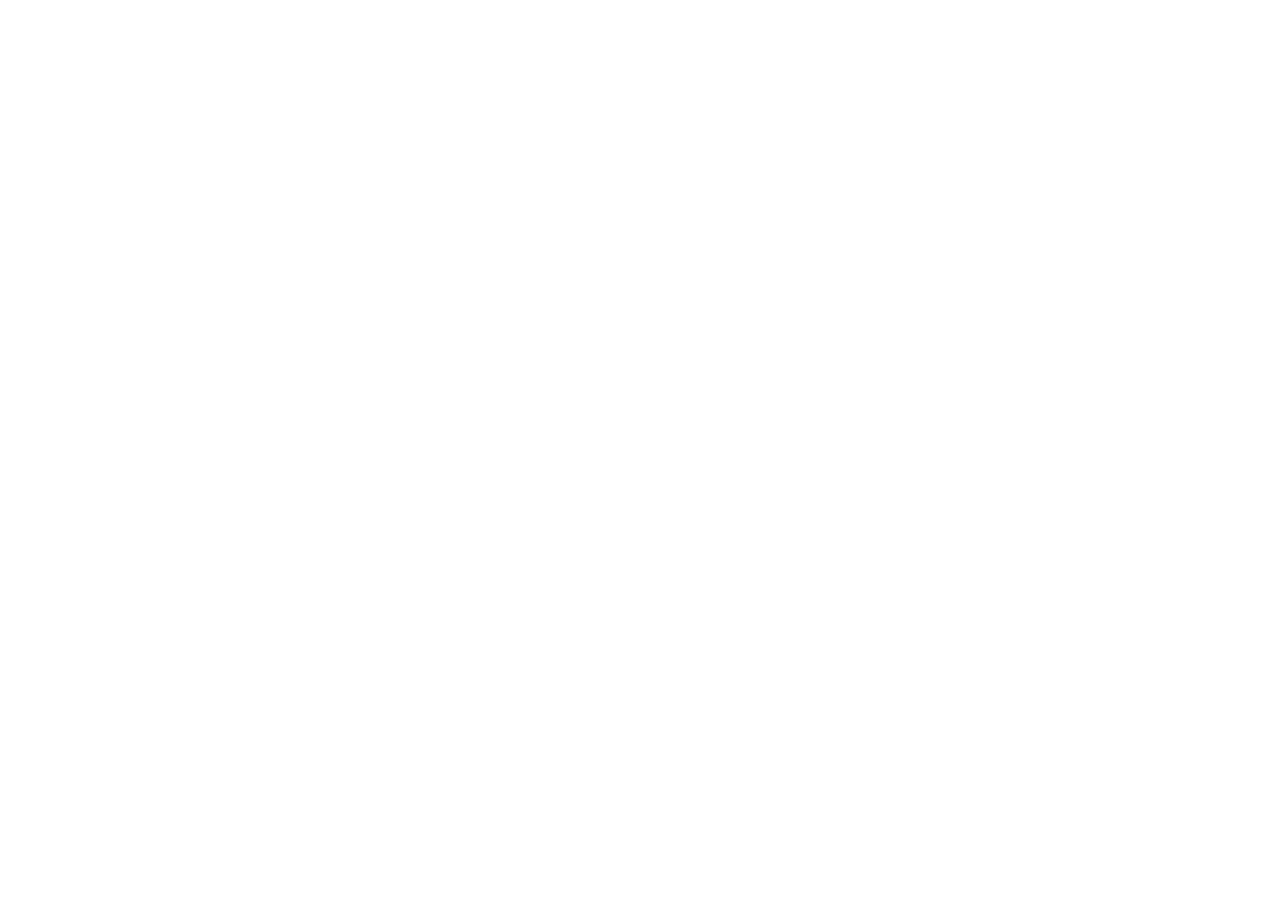
==== index.html @ 6578a1f7 "first changes and checking sass" ====
<!DOCTYPE html>
<html>
<head>
    <meta charset='utf-8'>
    <meta http-equiv='X-UA-Compatible' content='IE=edge'>
    <title>portfolio</title>
    <meta name='viewport' content='width=device-width, initial-scale=1'>
    <link rel='stylesheet' type='text/css' media='screen' href='main.css'>
    
</head>
<body>
    

    <script src='main.js'></script>
</body>
</html>
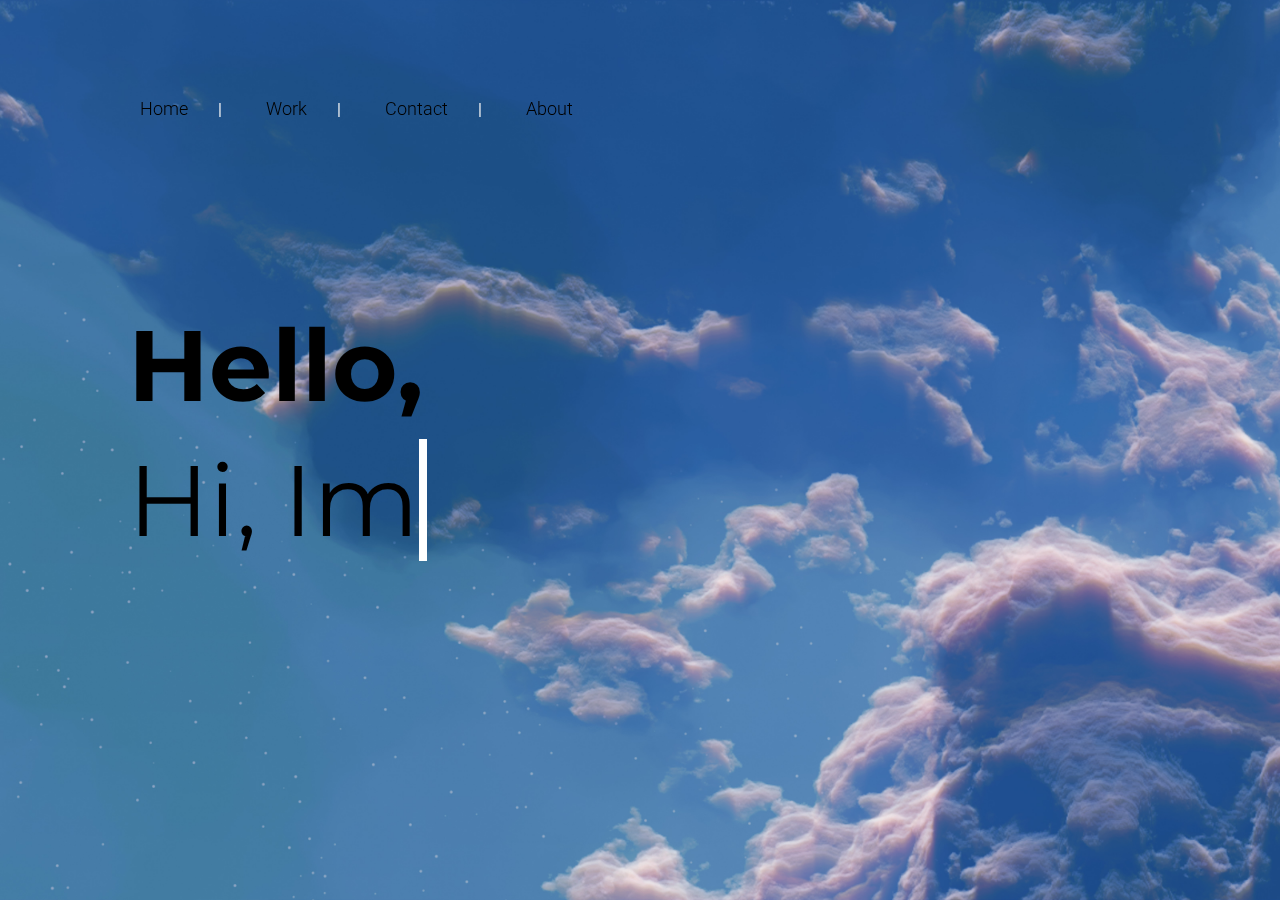
==== commit 7756b6ed: "making minor changes and adding the framework for the index page" ====
--- a/index.html
+++ b/index.html
@@ -2,15 +2,39 @@
 <html>
 <head>
     <meta charset='utf-8'>
-    <meta http-equiv='X-UA-Compatible' content='IE=edge'>
     <title>portfolio</title>
-    <meta name='viewport' content='width=device-width, initial-scale=1'>
-    <link rel='stylesheet' type='text/css' media='screen' href='main.css'>
+    <link href="https://fonts.googleapis.com/css2?family=Montserrat:ital,wght@1,700&display=swap" rel="stylesheet"> 
+    <link href="https://fonts.googleapis.com/css2?family=Roboto:ital@1&display=swap" rel="stylesheet">
+    
+    <meta content="width=device-width, initial-scale=1" name="viewport" />
+    <link rel='stylesheet' type='text/css' media='screen' href='css/reset.css'>
+    <link rel='stylesheet' type='text/css' media='screen' href='css/master.css'>
     
 </head>
 <body>
-    
+    <section class="fixed_bg">
+        
+        <nav class="fixed_nav">
+            <ul>
+                <li><a href="#">Home</a></li><span class="sep_bar">|</span>
+                <li><a href="#">Work</a></li><span class="sep_bar">|</span>
+                <li><a href="#">Contact</a></li><span class="sep_bar">|</span>
+                <li><a href="#">About</a></li>
+            </ul>
+        </nav>
+        <section class="align"> 
+    <h1 class="fixed_hello">Hello,</h1> 
+     
+    <h1 class="typewriter">
+        <a href="" class="typewrite" data-period="2000" data-type='[ "Hi, Im Siddhant.", "I am a Graphic Designer.", "I Love Design.", "I Love to Create." ]'>
+        <span class="wrap"></span>
+        </a>
+    </h1>
 
-    <script src='main.js'></script>
+</section>
+  
+    </section>
+
+    <script src='js/main.js'></script>
 </body>
 </html>--- a/css/master.css
+++ b/css/master.css
@@ -0,0 +1 @@
+body{background-color:pink;overflow:hidden;background-image:url(../images/bgrd.jpg);background-size:cover;background-repeat:no-repeat;background-position:top center;height:100vh}.fixed_bg{width:100%}.fixed_bg img{max-height:100%;max-width:100%}.fixed_bg img:hover{transform:scale(1.1);transition:5s}.align{display:flex;flex-direction:column;justify-content:space-around}.typewrite{text-decoration:none}.typewriter{color:#000;font-family:"Montserrat",sans-serif;position:fixed;top:50%;left:10%;font-size:100px;word-wrap:wrap}.fixed_hello{color:#000;font-family:"Montserrat",sans-serif;font-weight:bold;font-size:100px;position:fixed;top:35%;left:10%}.sep_bar{padding-left:30px}.fixed_nav{color:#f5f5f5;font-family:"Roboto",sans-serif;padding-left:100px;padding-top:100px;margin:0 auto;position:fixed;top:0;display:flex;flex-direction:column}.fixed_nav li{display:inline;justify-content:space-around;margin:0 auto;padding-left:40px}.fixed_nav li a{color:#000;margin:0 auto;text-decoration:none;font:helvetica,sans-serif;font-size:18px;font-weight:300;transition:all .3s linear}.fixed_nav li a:hover{color:gray;font-size:19px}@media only screen and (max-width: 1182px){body{background-color:#639;overflow:hidden;background-color:url(../images/bgrd_tab.jpg)}.fixed_bg{display:hidden}.align{display:flex;flex-direction:column;justify-content:space-between}.typewrite{text-decoration:none}.typewriter{color:blue;font-family:"Montserrat",sans-serif;position:fixed;font-size:80px;word-wrap:wrap}.fixed_hello{color:#000;font-family:"Montserrat",sans-serif;font-weight:bold;font-size:80px;position:fixed}.fixed_nav{color:#f5f5f5;font-family:"Roboto",sans-serif;padding-left:100px;padding-top:50px;margin:0 auto;position:fixed;top:0;display:flex;flex-direction:column}.fixed_nav li{display:inline;justify-content:space-around;margin:0 auto;padding-left:40px}.fixed_nav li a{color:#000;margin:0 auto;text-decoration:none;font:helvetica,sans-serif;font-size:15px;font-weight:300;transition:all .3s linear}.fixed_nav li a:hover{color:gray;font-size:16px}img{width:200%;max-height:100vh}}@media only screen and (max-width: 730px){body{display:none}}/*# sourceMappingURL=master.css.map */
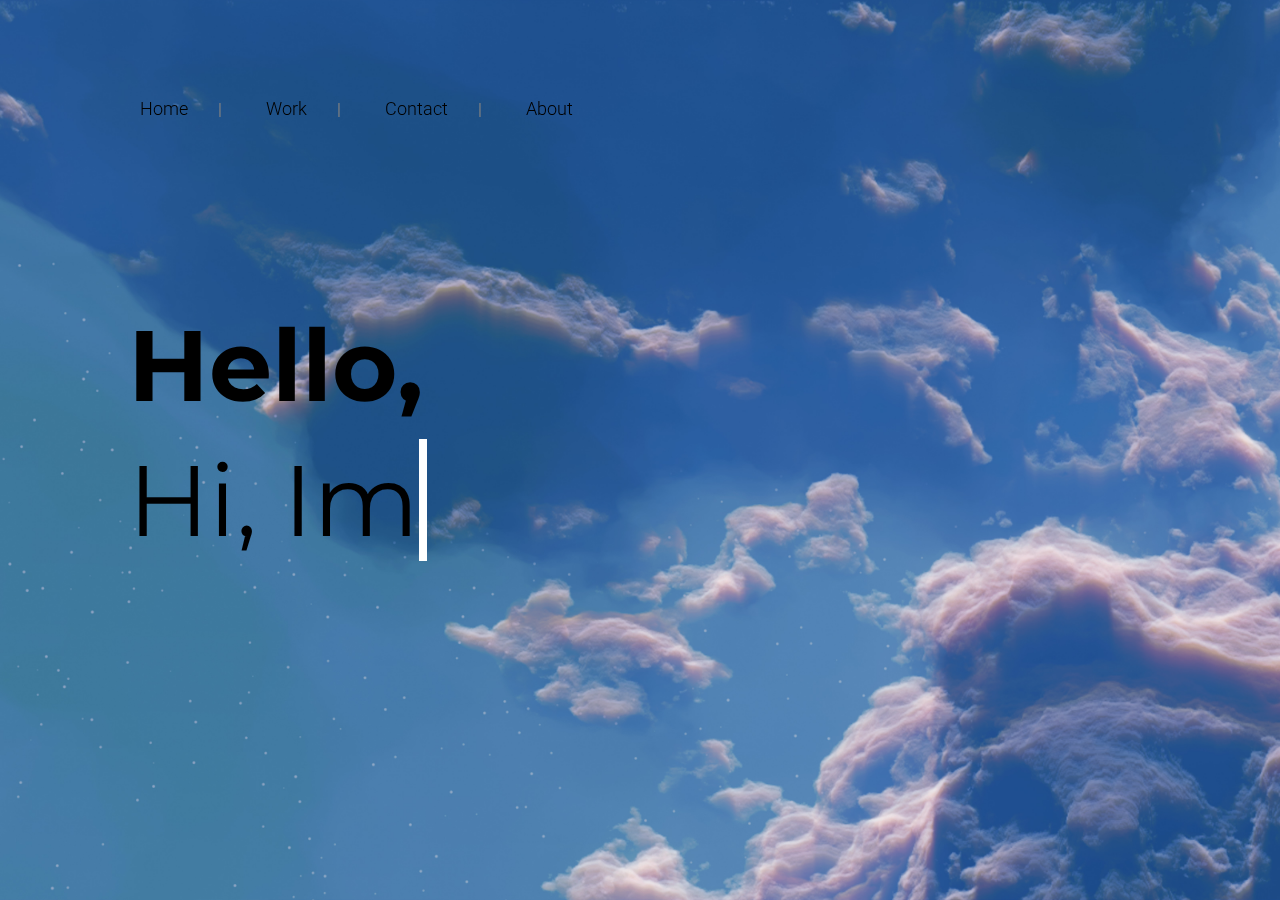
==== commit cecdd963: "adding contact and about pages with other changes in sass" ====
--- a/index.html
+++ b/index.html
@@ -18,7 +18,7 @@
             <ul>
                 <li><a href="#">Home</a></li><span class="sep_bar">|</span>
                 <li><a href="#">Work</a></li><span class="sep_bar">|</span>
-                <li><a href="#">Contact</a></li><span class="sep_bar">|</span>
+                <li><a href="contact.html">Contact</a></li><span class="sep_bar">|</span>
                 <li><a href="#">About</a></li>
             </ul>
         </nav>
--- a/css/master.css
+++ b/css/master.css
@@ -1 +1,228 @@
-body{background-color:pink;overflow:hidden;background-image:url(../images/bgrd.jpg);background-size:cover;background-repeat:no-repeat;background-position:top center;height:100vh}.fixed_bg{width:100%}.fixed_bg img{max-height:100%;max-width:100%}.fixed_bg img:hover{transform:scale(1.1);transition:5s}.align{display:flex;flex-direction:column;justify-content:space-around}.typewrite{text-decoration:none}.typewriter{color:#000;font-family:"Montserrat",sans-serif;position:fixed;top:50%;left:10%;font-size:100px;word-wrap:wrap}.fixed_hello{color:#000;font-family:"Montserrat",sans-serif;font-weight:bold;font-size:100px;position:fixed;top:35%;left:10%}.sep_bar{padding-left:30px}.fixed_nav{color:#f5f5f5;font-family:"Roboto",sans-serif;padding-left:100px;padding-top:100px;margin:0 auto;position:fixed;top:0;display:flex;flex-direction:column}.fixed_nav li{display:inline;justify-content:space-around;margin:0 auto;padding-left:40px}.fixed_nav li a{color:#000;margin:0 auto;text-decoration:none;font:helvetica,sans-serif;font-size:18px;font-weight:300;transition:all .3s linear}.fixed_nav li a:hover{color:gray;font-size:19px}@media only screen and (max-width: 1182px){body{background-color:#639;overflow:hidden;background-color:url(../images/bgrd_tab.jpg)}.fixed_bg{display:hidden}.align{display:flex;flex-direction:column;justify-content:space-between}.typewrite{text-decoration:none}.typewriter{color:blue;font-family:"Montserrat",sans-serif;position:fixed;font-size:80px;word-wrap:wrap}.fixed_hello{color:#000;font-family:"Montserrat",sans-serif;font-weight:bold;font-size:80px;position:fixed}.fixed_nav{color:#f5f5f5;font-family:"Roboto",sans-serif;padding-left:100px;padding-top:50px;margin:0 auto;position:fixed;top:0;display:flex;flex-direction:column}.fixed_nav li{display:inline;justify-content:space-around;margin:0 auto;padding-left:40px}.fixed_nav li a{color:#000;margin:0 auto;text-decoration:none;font:helvetica,sans-serif;font-size:15px;font-weight:300;transition:all .3s linear}.fixed_nav li a:hover{color:gray;font-size:16px}img{width:200%;max-height:100vh}}@media only screen and (max-width: 730px){body{display:none}}/*# sourceMappingURL=master.css.map */
+body {
+  border: none;
+  font-family: "Roboto", sans-serif;
+}
+
+.fixed_bg {
+  background-color: pink;
+  overflow: hidden;
+  background-image: url(../images/bgrd.jpg);
+  background-size: cover;
+  background-repeat: no-repeat;
+  background-position: top center;
+  height: 100vh;
+  width: 100%;
+}
+.fixed_bg img {
+  max-height: 100%;
+  max-width: 100%;
+}
+.fixed_bg img:hover {
+  transform: scale(1.1);
+  transition: 5s;
+}
+
+.align {
+  display: flex;
+  flex-direction: column;
+  justify-content: space-around;
+}
+
+.typewrite {
+  text-decoration: none;
+}
+
+.typewriter {
+  color: black;
+  font-family: "Montserrat", sans-serif;
+  position: fixed;
+  top: 50%;
+  left: 10%;
+  font-size: 100px;
+  word-wrap: wrap;
+}
+
+.fixed_hello {
+  color: black;
+  font-family: "Montserrat", sans-serif;
+  font-weight: bold;
+  font-size: 100px;
+  position: fixed;
+  top: 35%;
+  left: 10%;
+}
+
+.sep_bar {
+  padding-left: 30px;
+}
+
+.heading {
+  font-family: "Montserrat", sans-serif;
+  margin: 0 auto;
+  width: 100%;
+  text-align: center;
+  padding-top: 13%;
+  font-size: 30px;
+}
+
+.fixed_nav {
+  color: grey;
+  font-family: "Roboto", sans-serif;
+  padding-left: 100px;
+  padding-top: 100px;
+  margin: 0 auto;
+  position: fixed;
+  top: 0;
+  display: flex;
+  flex-direction: column;
+}
+.fixed_nav li {
+  display: inline;
+  justify-content: space-around;
+  margin: 0 auto;
+  padding-left: 40px;
+}
+.fixed_nav li a {
+  color: black;
+  margin: 0 auto;
+  text-decoration: none;
+  font: helvetica, sans-serif;
+  font-size: 18px;
+  font-weight: 300;
+  transition: all 0.3s linear;
+}
+.fixed_nav li a:hover {
+  color: grey;
+  font-size: 19px;
+}
+
+.bigContactContainer {
+  padding-top: 3%;
+  margin: 0 auto;
+  width: 70%;
+  display: flex;
+  flex-direction: row;
+  align-items: center;
+  justify-content: space-between;
+}
+
+.contactContainer {
+  border-radius: 5px;
+  background-color: white;
+  padding: 20px;
+}
+
+input[type=text], select, textarea {
+  font-family: "Roboto", sans-serif;
+  width: 100%;
+  padding: 12px;
+  border: 1px solid #ccc;
+  border-radius: 4px;
+  box-sizing: border-box;
+  margin-top: 6px;
+  margin-bottom: 16px;
+  resize: vertical;
+}
+
+input[type=submit] {
+  background-color: black;
+  color: white;
+  padding: 10px 20px;
+  border: none;
+  border-radius: 4px;
+  margin: 0 auto;
+  cursor: pointer;
+}
+
+input[type=submit]:hover {
+  background-color: grey;
+}
+
+.bigAboutContainer {
+  padding-top: 3%;
+  margin: 0 auto;
+  width: 70%;
+  display: flex;
+  flex-direction: row;
+  align-items: center;
+  justify-content: space-between;
+}
+
+@media only screen and (max-width: 1182px) {
+  body {
+    background-color: rebeccapurple;
+    overflow: hidden;
+    background-color: url(../images/bgrd_tab.jpg);
+  }
+
+  .fixed_bg {
+    display: hidden;
+  }
+
+  .align {
+    display: flex;
+    flex-direction: column;
+    justify-content: space-between;
+  }
+
+  .typewrite {
+    text-decoration: none;
+  }
+
+  .typewriter {
+    color: blue;
+    font-family: "Montserrat", sans-serif;
+    position: fixed;
+    font-size: 80px;
+    word-wrap: wrap;
+  }
+
+  .fixed_hello {
+    color: black;
+    font-family: "Montserrat", sans-serif;
+    font-weight: bold;
+    font-size: 80px;
+    position: fixed;
+  }
+
+  .fixed_nav {
+    color: whitesmoke;
+    font-family: "Roboto", sans-serif;
+    padding-left: 100px;
+    margin: 0 auto;
+    position: fixed;
+    display: flex;
+    flex-direction: column;
+  }
+  .fixed_nav li {
+    display: inline;
+    justify-content: space-around;
+    margin: 0 auto;
+    padding-left: 40px;
+  }
+  .fixed_nav li a {
+    color: black;
+    margin: 0 auto;
+    text-decoration: none;
+    font: helvetica, sans-serif;
+    font-size: 15px;
+    font-weight: 300;
+    transition: all 0.3s linear;
+  }
+  .fixed_nav li a:hover {
+    color: grey;
+    font-size: 16px;
+  }
+
+  img {
+    width: 200%;
+    max-height: 100vh;
+  }
+}
+@media only screen and (max-width: 730px) {
+  body {
+    display: none;
+  }
+}
+
+/*# sourceMappingURL=master.css.map */
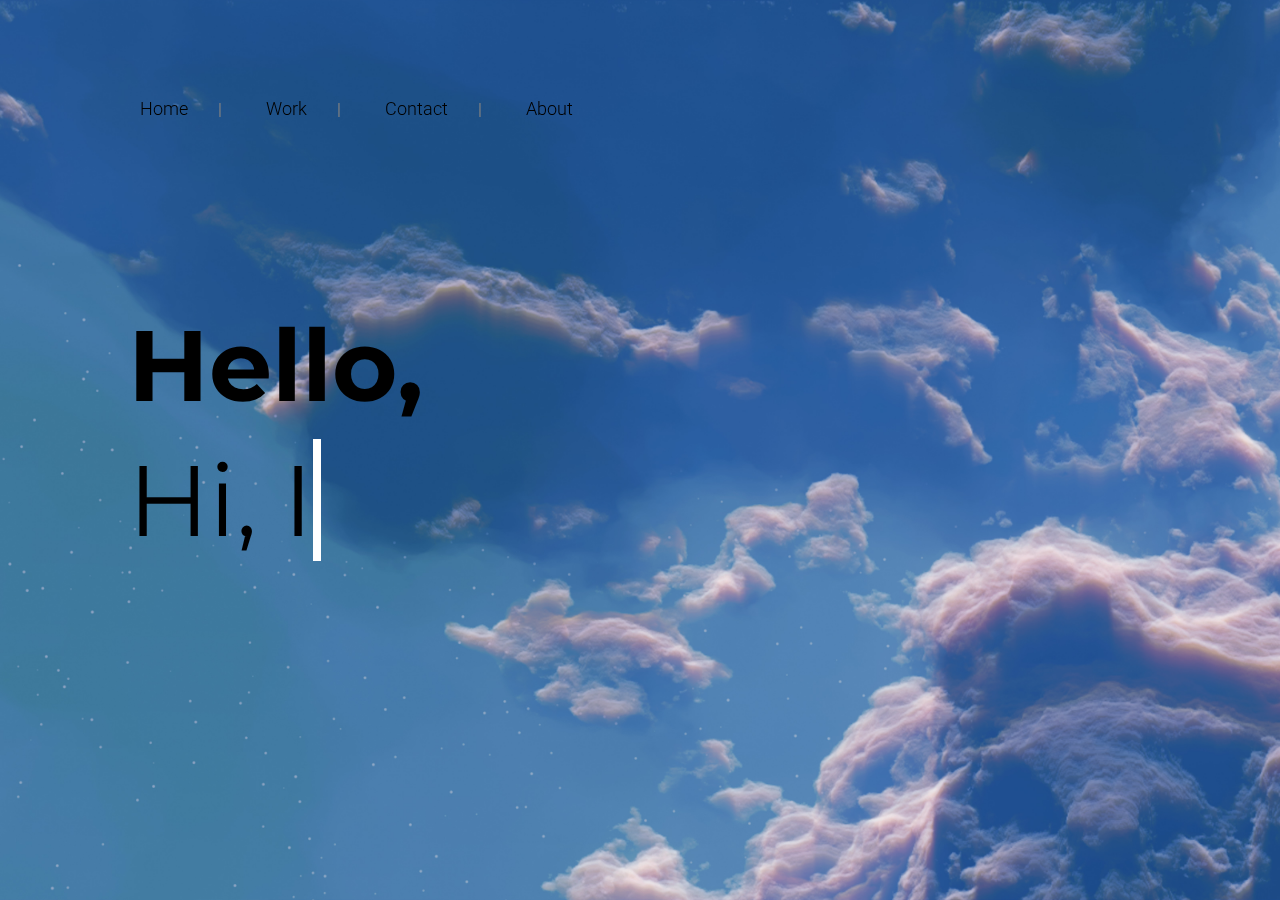
==== commit 0ab3dc8c: "please work this time" ====
--- a/index.html
+++ b/index.html
@@ -16,10 +16,10 @@
         
         <nav class="fixed_nav">
             <ul>
-                <li><a href="#">Home</a></li><span class="sep_bar">|</span>
-                <li><a href="#">Work</a></li><span class="sep_bar">|</span>
+                <li><a href="index.php">Home</a></li><span class="sep_bar">|</span>
+                <li><a href="work.php">Work</a></li><span class="sep_bar">|</span>
                 <li><a href="contact.html">Contact</a></li><span class="sep_bar">|</span>
-                <li><a href="#">About</a></li>
+                <li><a href="about.html">About</a></li>
             </ul>
         </nav>
         <section class="align"> 
--- a/css/master.css
+++ b/css/master.css
@@ -226,3 +226,5 @@
 }
 
 /*# sourceMappingURL=master.css.map */
+
+
